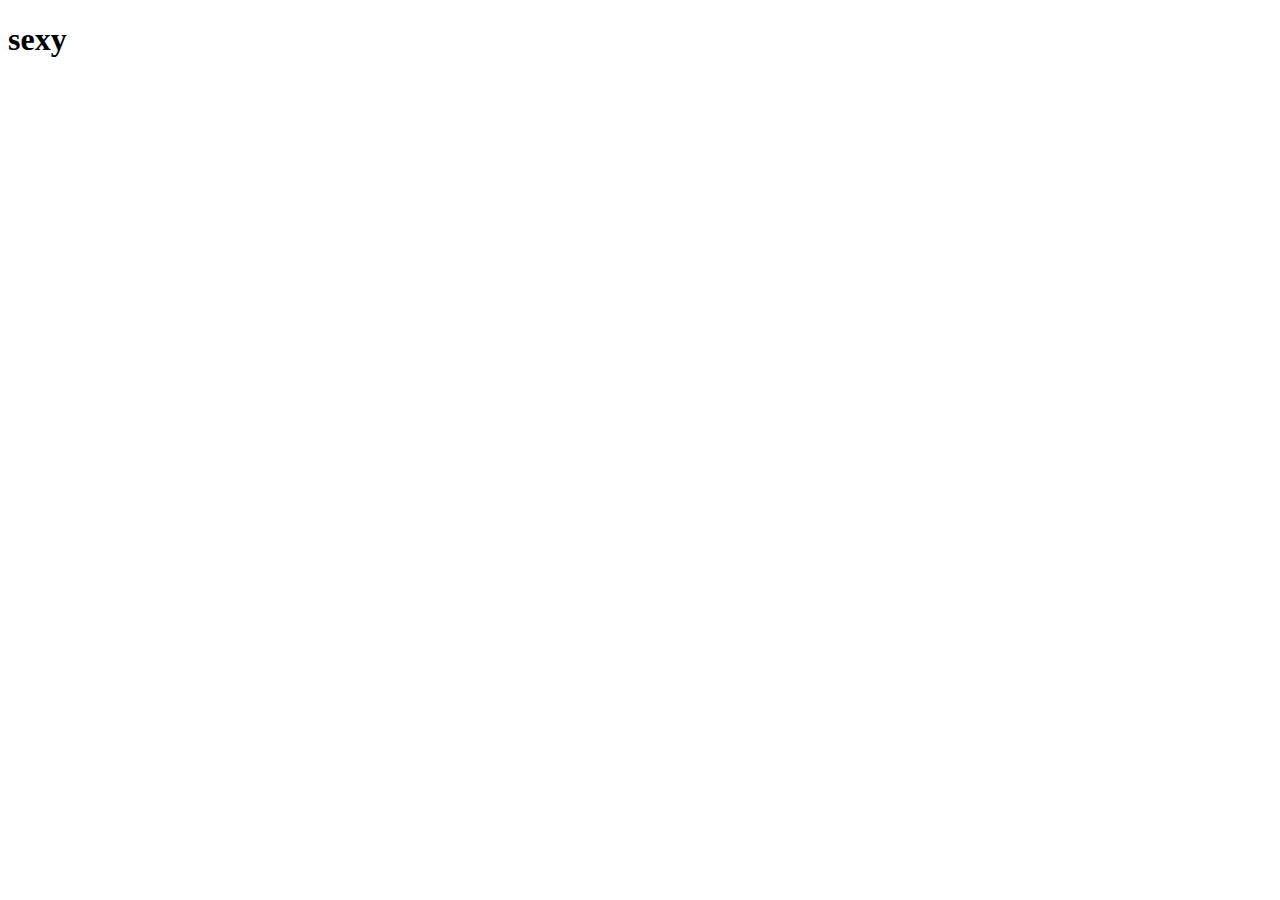
==== index.html @ 9c361a4b "Add files via upload" ====
<!DOCTYPE html>
<html lang="en">
<head>
    <meta charset="UTF-8">
    <meta name="viewport" content="width=device-width, initial-scale=1.0">
    <title>Document</title>
</head>
<body>
    <h1>sexy</h1>
</body>
</html>
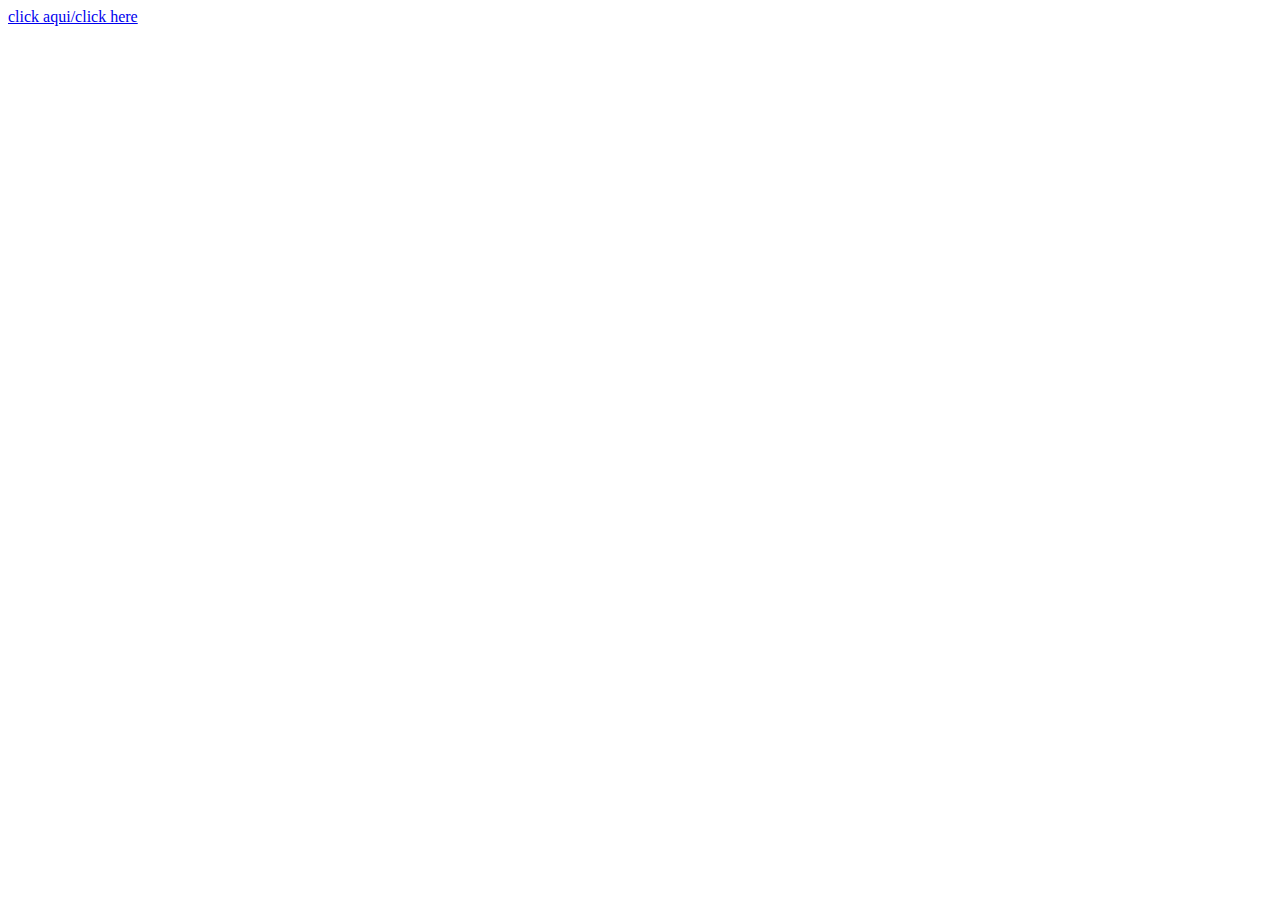
==== commit 6651af34: "Add files via upload" ====
--- a/index.html
+++ b/index.html
@@ -6,6 +6,6 @@
     <title>Document</title>
 </head>
 <body>
-    <h1>sexy</h1>
+    <a href="index.php">click aqui/click here</a>
 </body>
 </html>
